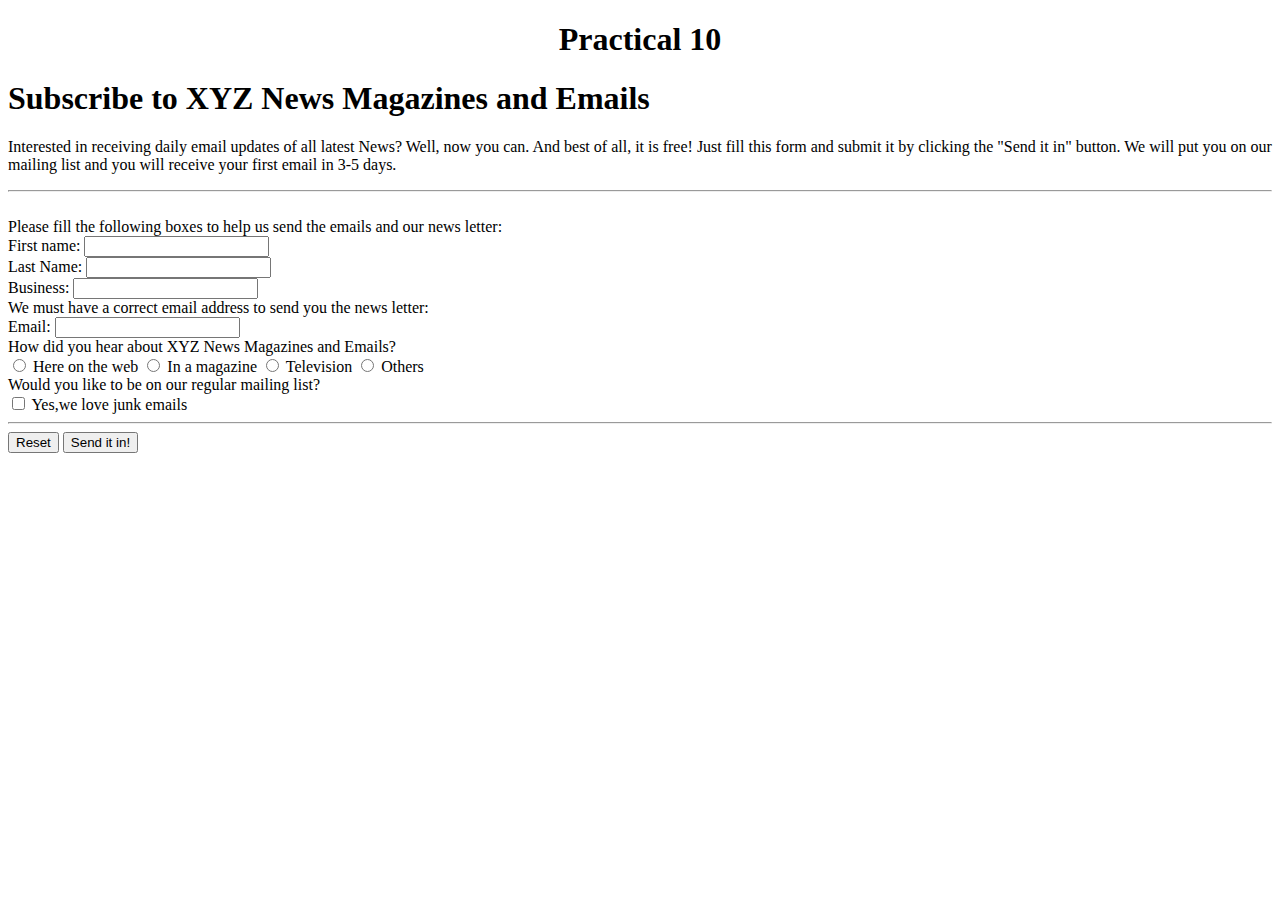
==== practical10.html @ e56543b9 "Add files via upload" ====
<!DOCTYPE html>
<html lang="en" dir="ltr">
  <head>
    <meta charset="utf-8">
    <title>Practical 10</title>
  </head>
  <body>
    <center><h1>Practical 10</h1></center>
    <form class="" action="index.html" method="post">
      <h1>Subscribe to XYZ News Magazines and Emails</h1>
      <p>Interested in receiving daily email updates of all latest News? Well, now you can. And best of all, it is free!
      Just fill this form and submit it by clicking the "Send it in" button. We will put you on our mailing list and
    you will receive your first email in 3-5 days.</p>
    <hr>
    <br>
    Please fill the following boxes to help us send the emails and our news letter:<br>
    <label for="fname">First name: </label>
    <input type="text" id="fname" name="fname" value=""><br>
    <label for="lname">Last Name: </label>
    <input type="text" id="lname" name="lname" value=""><br>
    <label for="business">Business: </label>
    <input type="text" id="business" name="business" value=""><br>
    We must have a correct email address to send you the news letter:<br>
    <label for="email">Email: </label>
    <input type="email" id="email" name="email" value=""><br>
    How did you hear about XYZ News Magazines and Emails?<br>
    <input type="radio" id="web" name="hear" value="">
    <label for="web">Here on the web</label>
    <input type="radio" id="magazine" name="hear" value="">
    <label for="magazine">In a magazine</label>
    <input type="radio" id="tv" name="hear" value="">
    <label for="tc">Television</label>
    <input type="radio" id="other" name="hear" value="">
    <label for="other">Others</label><br>
    Would you like to be on our regular mailing list?<br>
    <input type="checkbox" name="yes" value="">
    <label for="yes">Yes,we love junk emails</label>
    <hr>
    <input type="reset" name="reset" value="Reset">
    <input type="submit" name="" value="Send it in!">
    </form>
  </body>
</html>
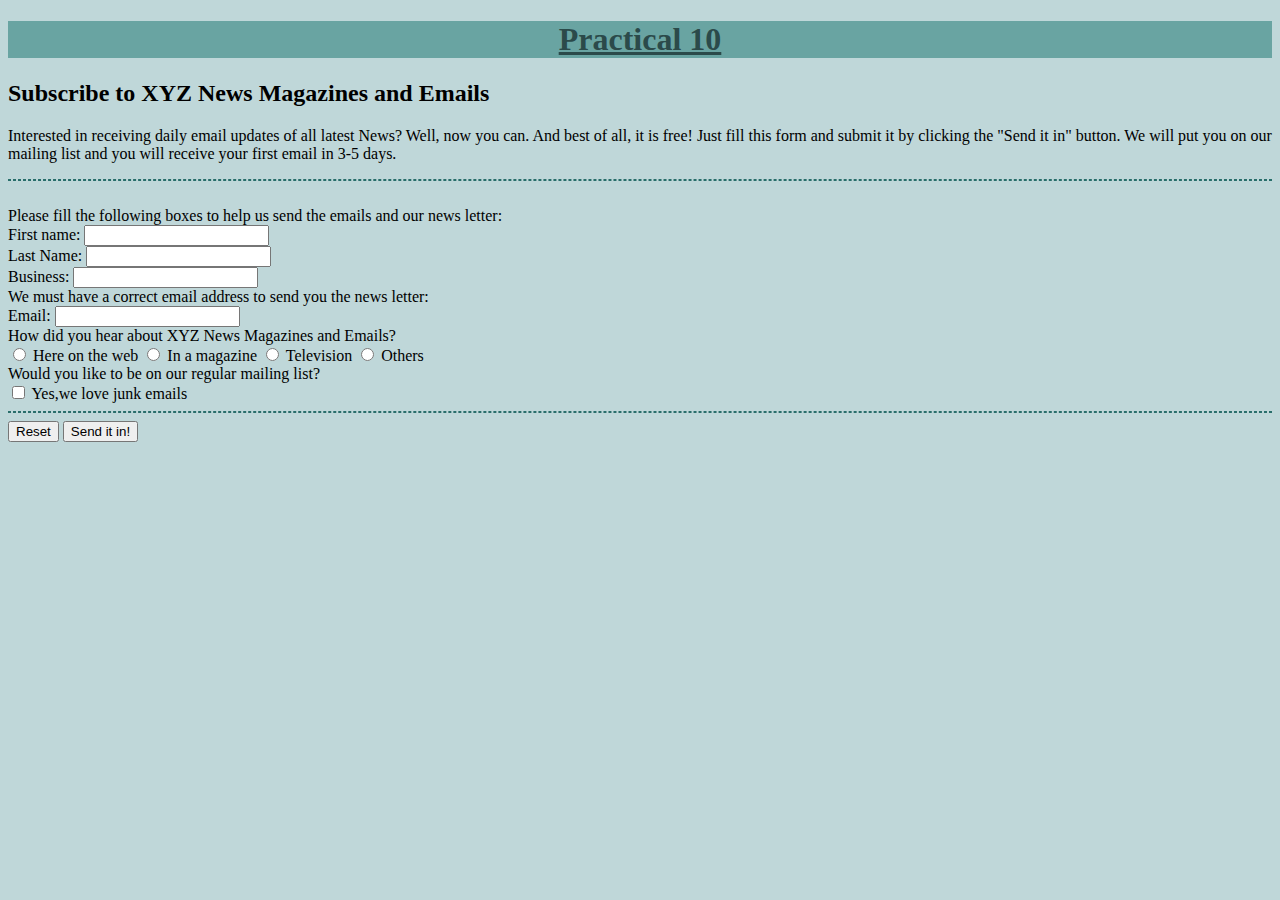
==== commit b839bace: "practical10.html" ====
--- a/practical10.html
+++ b/practical10.html
@@ -3,11 +3,12 @@
   <head>
     <meta charset="utf-8">
     <title>Practical 10</title>
+    <link rel="stylesheet" href="index.css">
   </head>
   <body>
     <center><h1>Practical 10</h1></center>
-    <form class="" action="index.html" method="post">
-      <h1>Subscribe to XYZ News Magazines and Emails</h1>
+    <form class="" action="Practicals/index.html" method="post">
+      <h2>Subscribe to XYZ News Magazines and Emails</h2>
       <p>Interested in receiving daily email updates of all latest News? Well, now you can. And best of all, it is free!
       Just fill this form and submit it by clicking the "Send it in" button. We will put you on our mailing list and
     you will receive your first email in 3-5 days.</p>
@@ -15,25 +16,25 @@
     <br>
     Please fill the following boxes to help us send the emails and our news letter:<br>
     <label for="fname">First name: </label>
-    <input type="text" id="fname" name="fname" value=""><br>
+    <input type="text" id="fname" value=""><br>
     <label for="lname">Last Name: </label>
-    <input type="text" id="lname" name="lname" value=""><br>
+    <input type="text" id="lname" value=""><br>
     <label for="business">Business: </label>
-    <input type="text" id="business" name="business" value=""><br>
+    <input type="text" id="business" value=""><br>
     We must have a correct email address to send you the news letter:<br>
     <label for="email">Email: </label>
-    <input type="email" id="email" name="email" value=""><br>
+    <input type="email" id="email" value=""><br>
     How did you hear about XYZ News Magazines and Emails?<br>
-    <input type="radio" id="web" name="hear" value="">
+    <input type="radio" id="web" value="">
     <label for="web">Here on the web</label>
-    <input type="radio" id="magazine" name="hear" value="">
+    <input type="radio" id="magazine" value="">
     <label for="magazine">In a magazine</label>
-    <input type="radio" id="tv" name="hear" value="">
+    <input type="radio" id="tv" value="">
     <label for="tc">Television</label>
-    <input type="radio" id="other" name="hear" value="">
+    <input type="radio" id="other" value="">
     <label for="other">Others</label><br>
     Would you like to be on our regular mailing list?<br>
-    <input type="checkbox" name="yes" value="">
+    <input type="checkbox" value="">
     <label for="yes">Yes,we love junk emails</label>
     <hr>
     <input type="reset" name="reset" value="Reset">
--- a/index.css
+++ b/index.css
@@ -0,0 +1,28 @@
+a{
+  font-size: 20px;
+  text-decoration: none;
+  color:#131f20;
+}
+
+body{
+  background-color: #bfd7d9;
+}
+
+h1{
+  background-color: #69a4a2;
+  text-align: center;
+  text-decoration-line: underline;
+  text-decoration-color: #2b4a4a;
+  color: #2b4a4a;
+}
+
+hr{
+  border: 1px dashed #296e6b;
+}
+
+td{
+  background-color: white;
+}
+.thead{
+  background-color: #69a4a2;
+}
